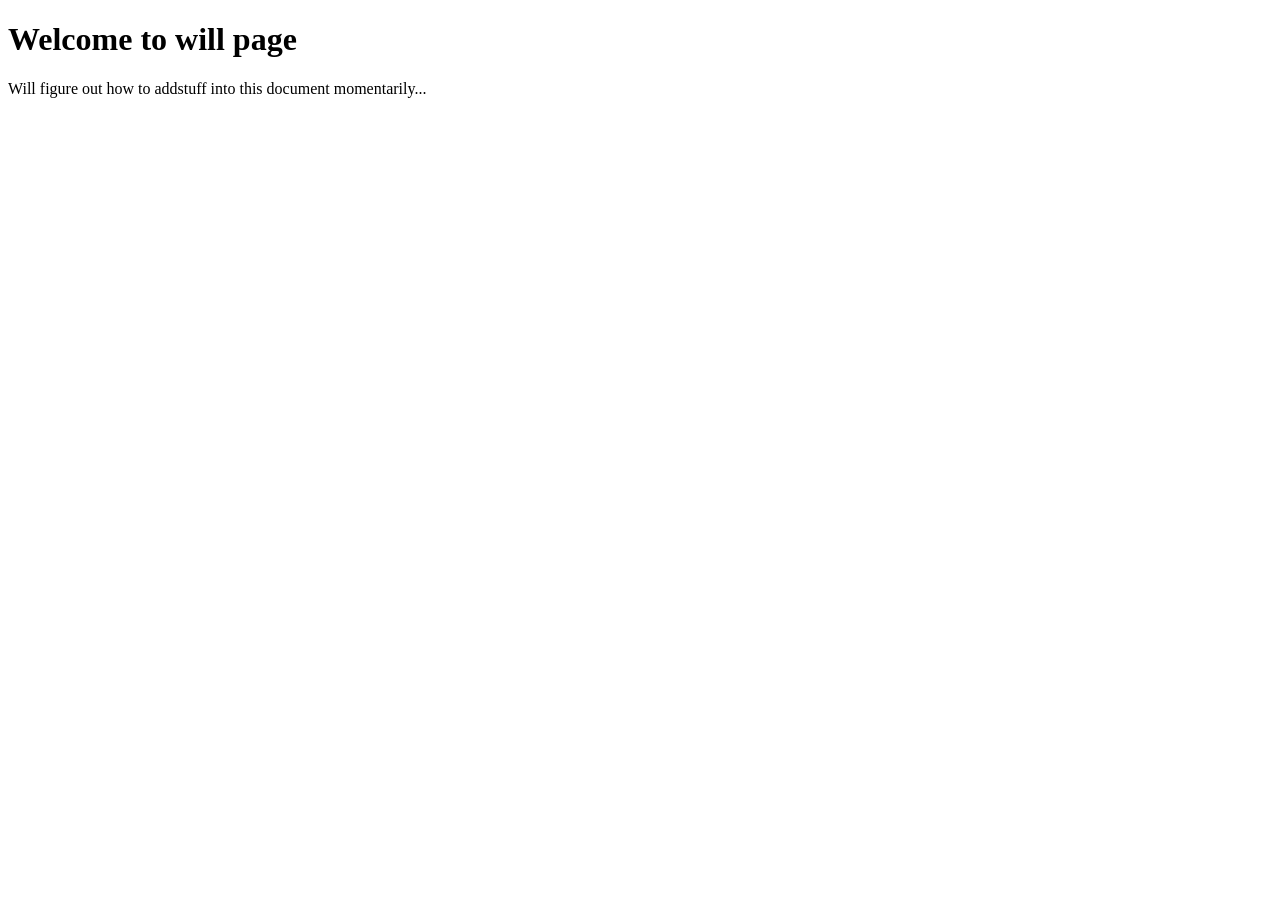
==== index.html @ 45587e91 "WO: Testing generating page to show repo contents." ====
<!DOCTYPE html>
<html lang="en">
  <head>
    <meta charset="UTF-8">
    <meta name="viewport" content="width=device-width, initial-scale=1">
    <title></title>
    <link href="css/style.css" rel="stylesheet">
  </head>
  <body>
    <h1>Welcome to will page</h1> 
    <p>Will figure out how to addstuff into this document momentarily...</p>

    <script src="./cindex.js"></script>
  </body>
</html>
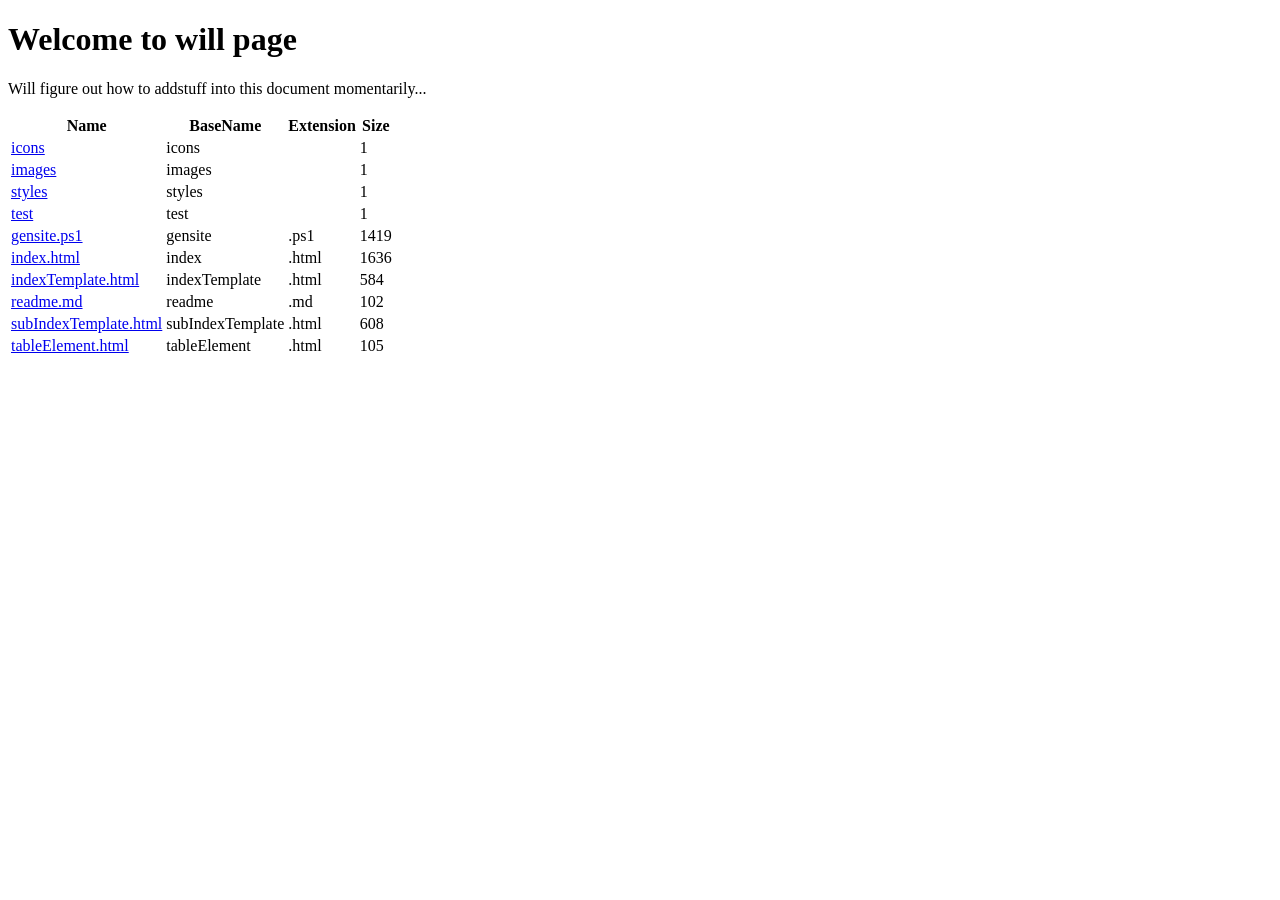
==== commit 2dbd2d4b: "WO: Testing the github pages site generation script." ====
--- a/index.html
+++ b/index.html
@@ -1,15 +1,100 @@
 <!DOCTYPE html>
 <html lang="en">
-  <head>
-    <meta charset="UTF-8">
-    <meta name="viewport" content="width=device-width, initial-scale=1">
-    <title></title>
-    <link href="css/style.css" rel="stylesheet">
-  </head>
-  <body>
-    <h1>Welcome to will page</h1> 
-    <p>Will figure out how to addstuff into this document momentarily...</p>
 
-    <script src="./cindex.js"></script>
-  </body>
+<head>
+  <meta charset="UTF-8">
+  <meta name="viewport" content="width=device-width, initial-scale=1">
+  <title></title>
+  <link href="css/style.css" rel="stylesheet">
+</head>
+
+<body>
+  <h1>Welcome to will page</h1>
+  <p>Will figure out how to addstuff into this document momentarily...</p>
+  <div>
+    <table>
+      <thead>
+        <tr>
+          <th>Name</th>
+          <th>BaseName</th>
+          <th>Extension</th>
+          <th>Size</th>
+        </tr>
+      </thead>
+      <tr>
+  <td>
+    <a href="icons">icons</a>
+  </td>
+  <td>icons</td>
+  <td></td>
+  <td>1</td>
+</tr><tr>
+  <td>
+    <a href="images">images</a>
+  </td>
+  <td>images</td>
+  <td></td>
+  <td>1</td>
+</tr><tr>
+  <td>
+    <a href="styles">styles</a>
+  </td>
+  <td>styles</td>
+  <td></td>
+  <td>1</td>
+</tr><tr>
+  <td>
+    <a href="test">test</a>
+  </td>
+  <td>test</td>
+  <td></td>
+  <td>1</td>
+</tr><tr>
+  <td>
+    <a href="gensite.ps1">gensite.ps1</a>
+  </td>
+  <td>gensite</td>
+  <td>.ps1</td>
+  <td>1419</td>
+</tr><tr>
+  <td>
+    <a href="index.html">index.html</a>
+  </td>
+  <td>index</td>
+  <td>.html</td>
+  <td>1636</td>
+</tr><tr>
+  <td>
+    <a href="indexTemplate.html">indexTemplate.html</a>
+  </td>
+  <td>indexTemplate</td>
+  <td>.html</td>
+  <td>584</td>
+</tr><tr>
+  <td>
+    <a href="readme.md">readme.md</a>
+  </td>
+  <td>readme</td>
+  <td>.md</td>
+  <td>102</td>
+</tr><tr>
+  <td>
+    <a href="subIndexTemplate.html">subIndexTemplate.html</a>
+  </td>
+  <td>subIndexTemplate</td>
+  <td>.html</td>
+  <td>608</td>
+</tr><tr>
+  <td>
+    <a href="tableElement.html">tableElement.html</a>
+  </td>
+  <td>tableElement</td>
+  <td>.html</td>
+  <td>105</td>
+</tr>
+    </table>
+  </div>
+</body>
+
 </html>
+
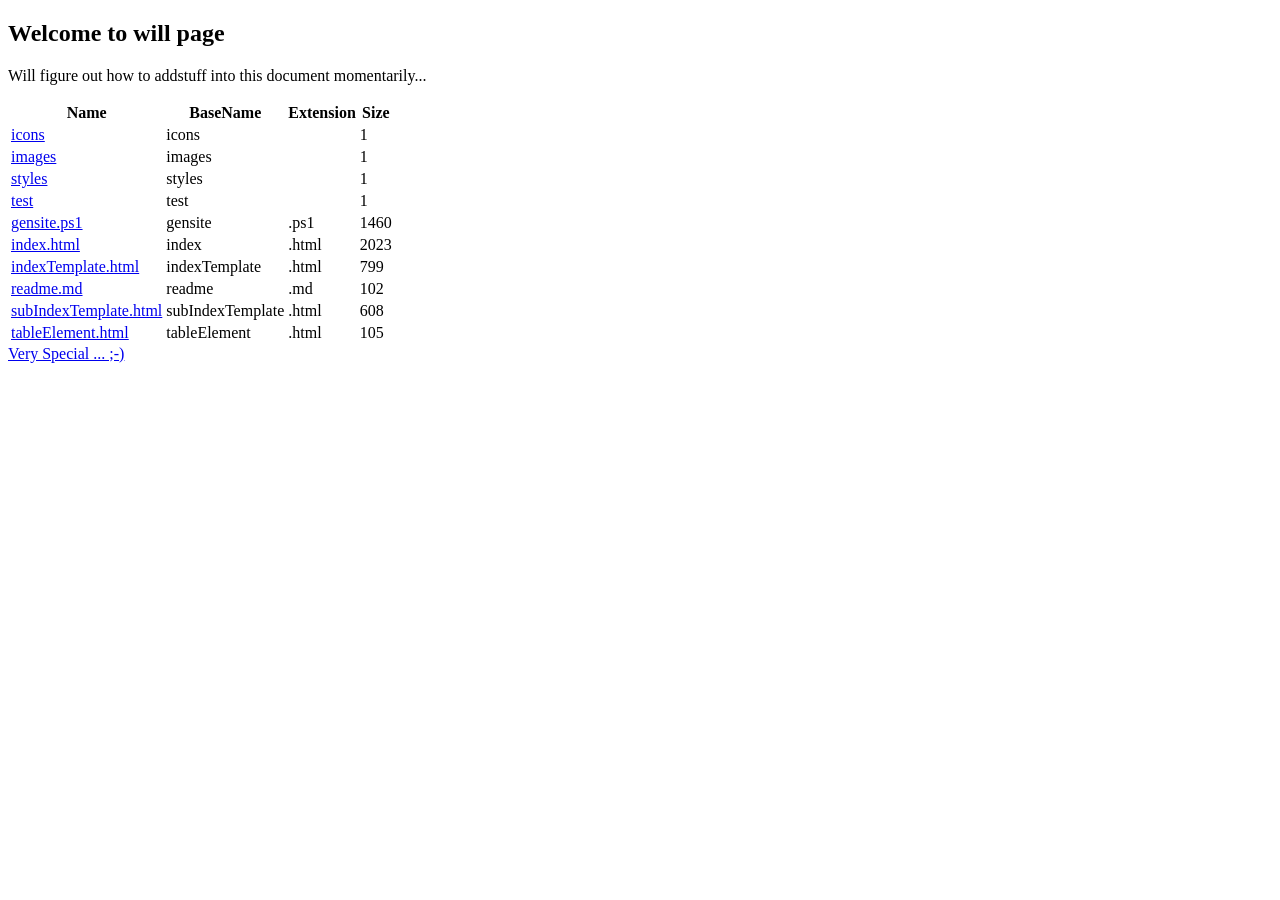
==== commit 770ab704: "WO: Formatted the gensite script." ====
--- a/index.html
+++ b/index.html
@@ -1,27 +1,27 @@
-<!DOCTYPE html>
+<!doctype html>
 <html lang="en">
-
-<head>
-  <meta charset="UTF-8">
-  <meta name="viewport" content="width=device-width, initial-scale=1">
-  <title></title>
-  <link href="css/style.css" rel="stylesheet">
-</head>
-
-<body>
-  <h1>Welcome to will page</h1>
-  <p>Will figure out how to addstuff into this document momentarily...</p>
-  <div>
-    <table>
-      <thead>
+  <head>
+    <meta charset="UTF-8" />
+    <meta name="viewport" content="width=device-width, initial-scale=1" />
+    <title></title>
+    <link href="css/style.css" rel="stylesheet" />
+  </head>
+  
+  <body>
+    <section>
+    <h1>Welcome to will page</h1>
+    <p>Will figure out how to addstuff into this document momentarily...</p>
+    <div>
+      <table>
+        <thead>
+          <tr>
+            <th>Name</th>
+            <th>BaseName</th>
+            <th>Extension</th>
+            <th>Size</th>
+          </tr>
+        </thead>
         <tr>
-          <th>Name</th>
-          <th>BaseName</th>
-          <th>Extension</th>
-          <th>Size</th>
-        </tr>
-      </thead>
-      <tr>
   <td>
     <a href="icons">icons</a>
   </td>
@@ -55,21 +55,21 @@
   </td>
   <td>gensite</td>
   <td>.ps1</td>
-  <td>1419</td>
+  <td>1460</td>
 </tr><tr>
   <td>
     <a href="index.html">index.html</a>
   </td>
   <td>index</td>
   <td>.html</td>
-  <td>1636</td>
+  <td>2023</td>
 </tr><tr>
   <td>
     <a href="indexTemplate.html">indexTemplate.html</a>
   </td>
   <td>indexTemplate</td>
   <td>.html</td>
-  <td>584</td>
+  <td>799</td>
 </tr><tr>
   <td>
     <a href="readme.md">readme.md</a>
@@ -92,9 +92,14 @@
   <td>.html</td>
   <td>105</td>
 </tr>
-    </table>
-  </div>
-</body>
-
+      </table>
+    </div>
+    <footer>
+      <a href="https://www.youtube.com/watch?v=dQw4w9WgXcQ">
+        Very Special ... ;-) 
+      </a>
+    </footer>
+    </section>
+  </body>
 </html>
 
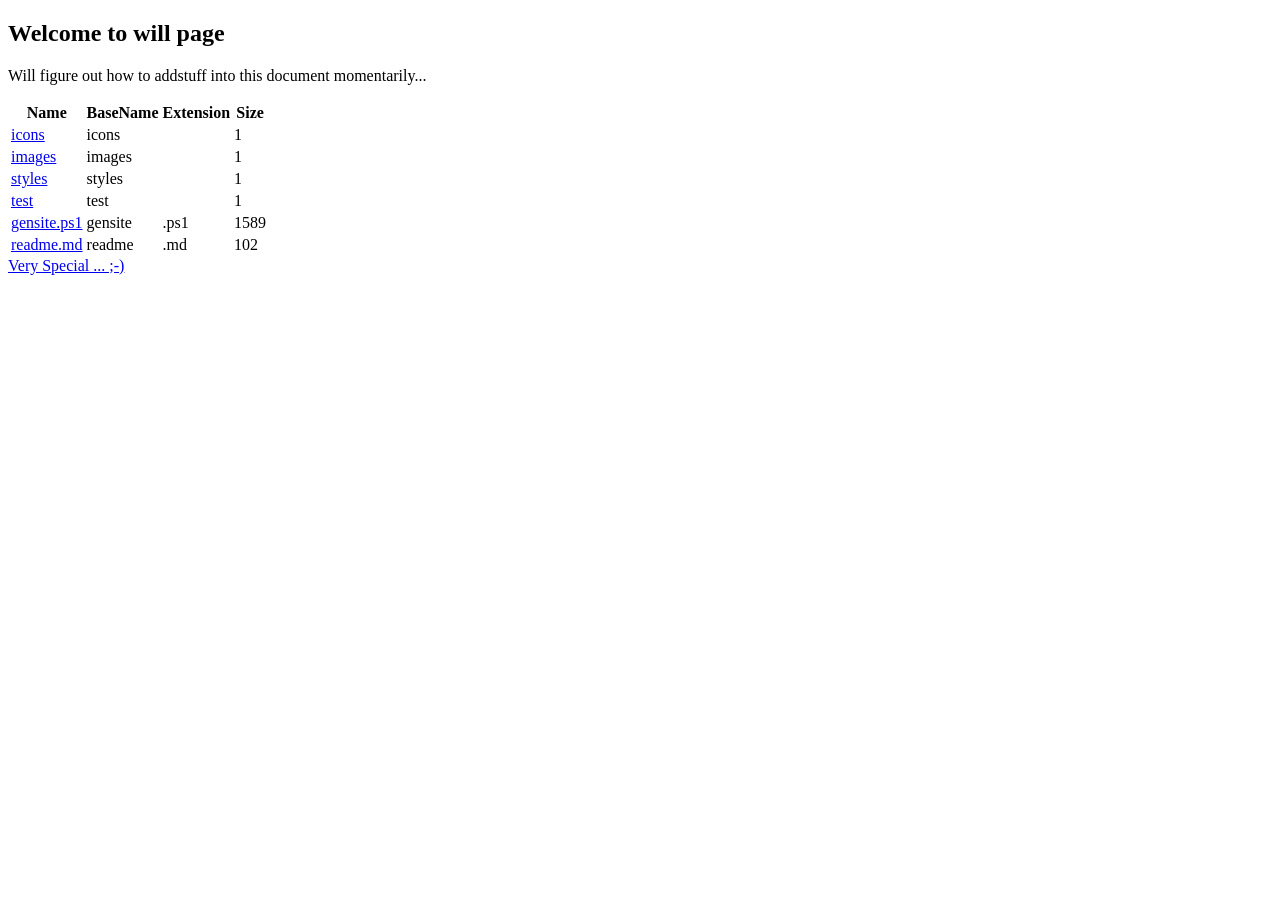
==== commit ac006a12: "WO: Updated the script to check against list of files and folders to ignore." ====
--- a/index.html
+++ b/index.html
@@ -55,21 +55,7 @@
   </td>
   <td>gensite</td>
   <td>.ps1</td>
-  <td>1460</td>
-</tr><tr>
-  <td>
-    <a href="index.html">index.html</a>
-  </td>
-  <td>index</td>
-  <td>.html</td>
-  <td>2023</td>
-</tr><tr>
-  <td>
-    <a href="indexTemplate.html">indexTemplate.html</a>
-  </td>
-  <td>indexTemplate</td>
-  <td>.html</td>
-  <td>799</td>
+  <td>1589</td>
 </tr><tr>
   <td>
     <a href="readme.md">readme.md</a>
@@ -77,20 +63,6 @@
   <td>readme</td>
   <td>.md</td>
   <td>102</td>
-</tr><tr>
-  <td>
-    <a href="subIndexTemplate.html">subIndexTemplate.html</a>
-  </td>
-  <td>subIndexTemplate</td>
-  <td>.html</td>
-  <td>608</td>
-</tr><tr>
-  <td>
-    <a href="tableElement.html">tableElement.html</a>
-  </td>
-  <td>tableElement</td>
-  <td>.html</td>
-  <td>105</td>
 </tr>
       </table>
     </div>
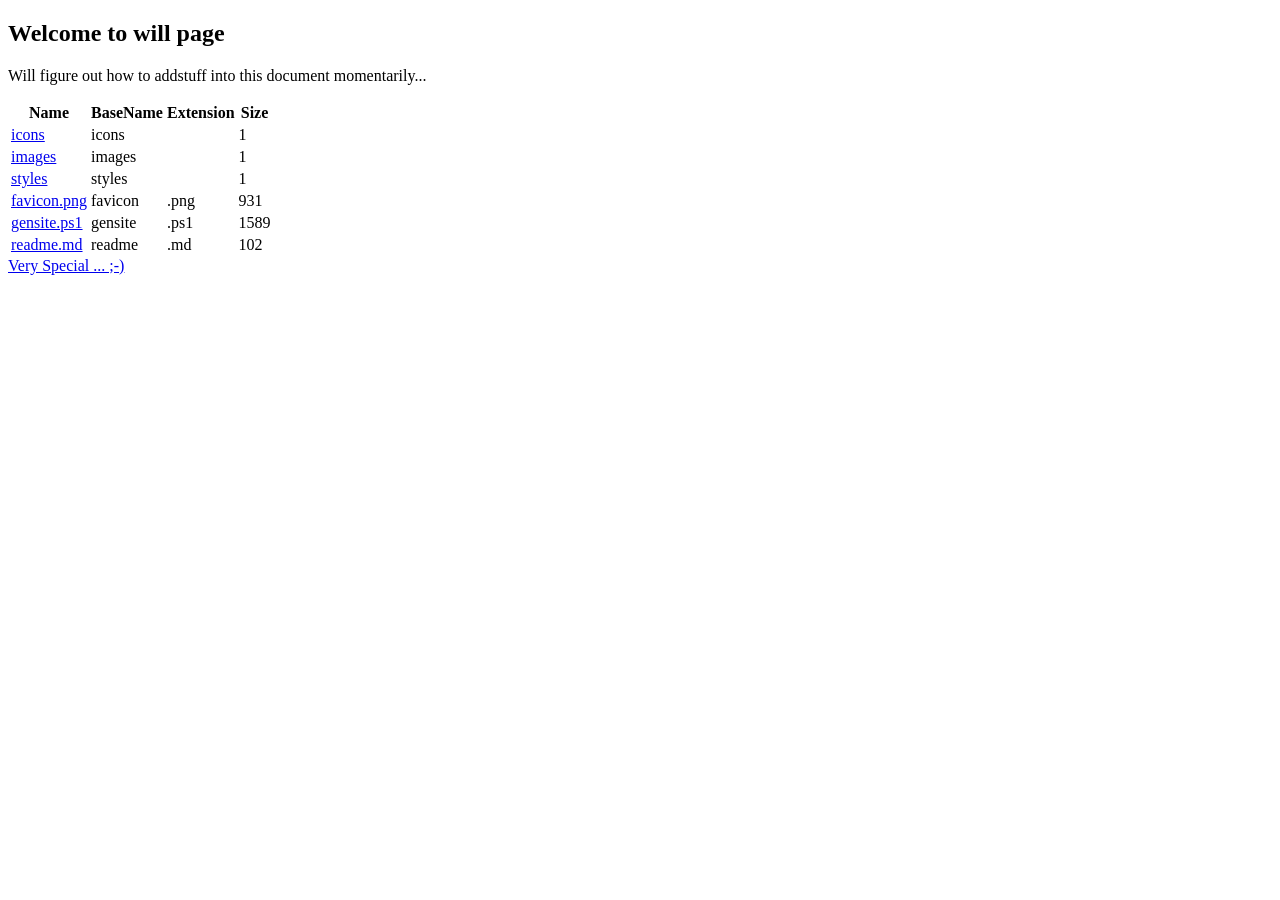
==== commit 261d1c40: "WO: Updated the site contents" ====
--- a/index.html
+++ b/index.html
@@ -44,11 +44,11 @@
   <td>1</td>
 </tr><tr>
   <td>
-    <a href="test">test</a>
+    <a href="favicon.png">favicon.png</a>
   </td>
-  <td>test</td>
-  <td></td>
-  <td>1</td>
+  <td>favicon</td>
+  <td>.png</td>
+  <td>931</td>
 </tr><tr>
   <td>
     <a href="gensite.ps1">gensite.ps1</a>
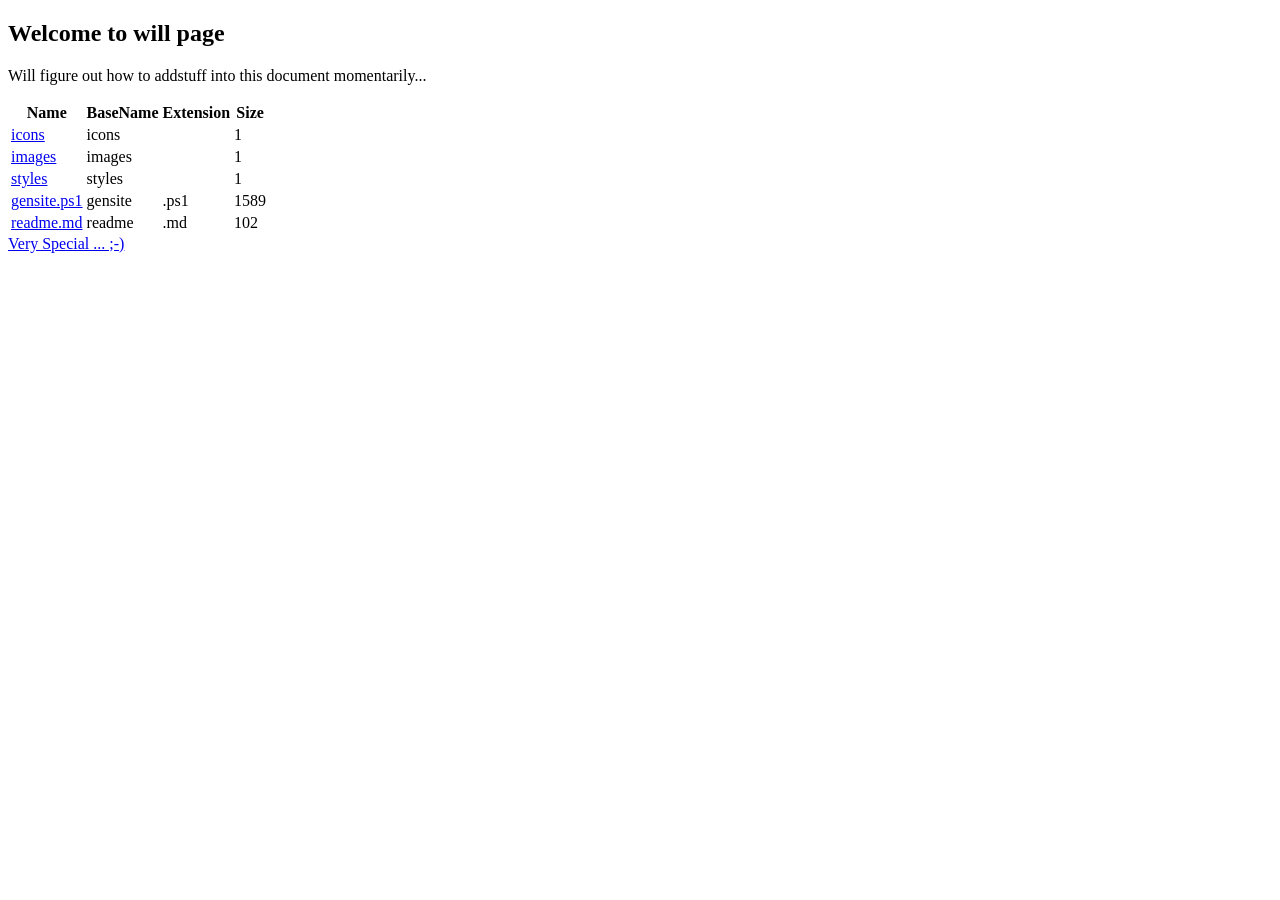
==== commit 564bfdde: "WO: Added a really cool picture of myself." ====
--- a/index.html
+++ b/index.html
@@ -44,13 +44,6 @@
   <td>1</td>
 </tr><tr>
   <td>
-    <a href="favicon.png">favicon.png</a>
-  </td>
-  <td>favicon</td>
-  <td>.png</td>
-  <td>931</td>
-</tr><tr>
-  <td>
     <a href="gensite.ps1">gensite.ps1</a>
   </td>
   <td>gensite</td>
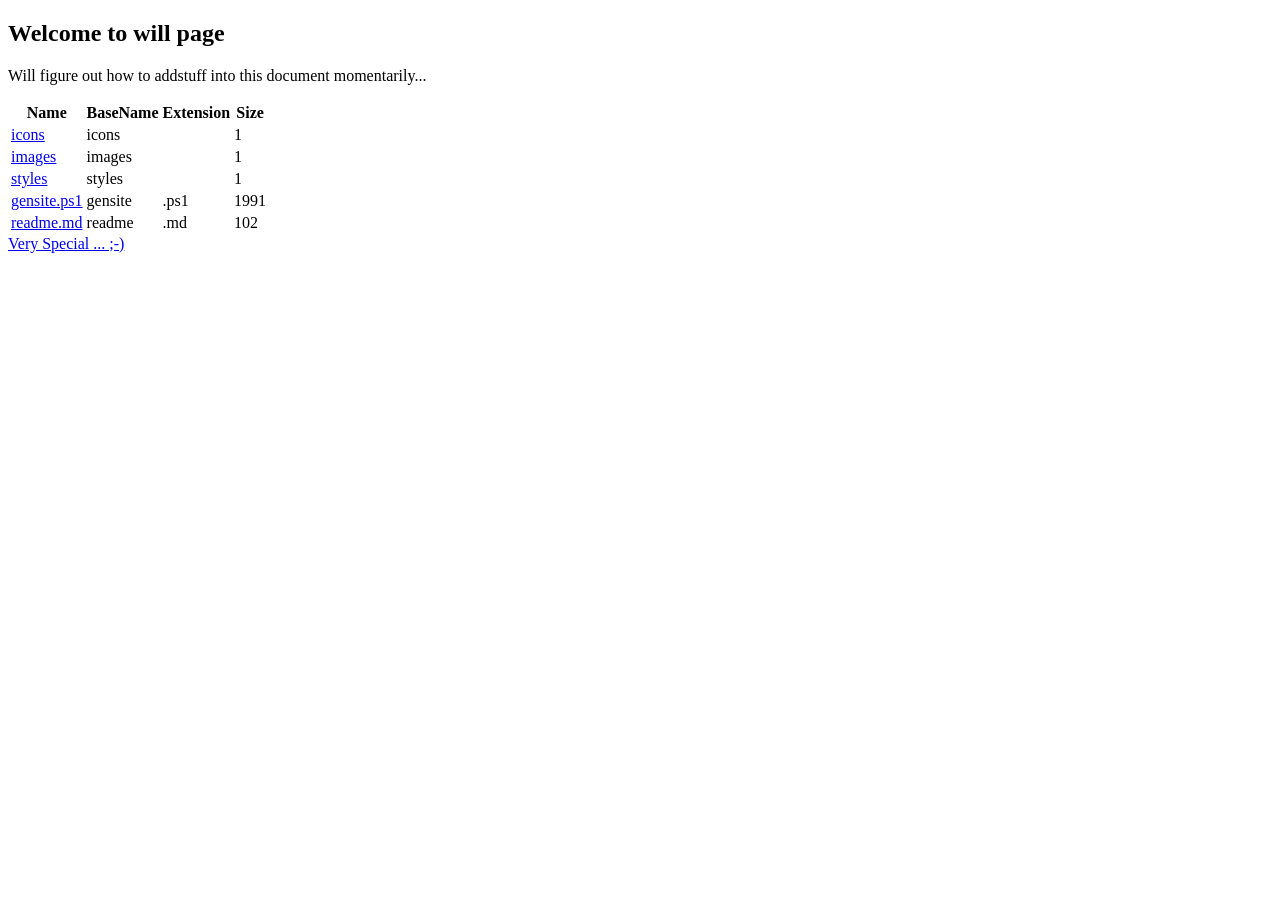
==== commit 307b7c59: "WO: Made header generation component of the site." ====
--- a/index.html
+++ b/index.html
@@ -1,12 +1,12 @@
 <!doctype html>
 <html lang="en">
   <head>
-    <meta charset="UTF-8" />
-    <meta name="viewport" content="width=device-width, initial-scale=1" />
-    <title></title>
-    <link href="css/style.css" rel="stylesheet" />
-  </head>
-  
+  <meta charset="UTF-8" />
+  <meta name="viewport" content="width=device-width, initial-scale=1" />
+  <title>Will Epic Website for Resources</title>
+  <link rel="icon" href="https://betterlordwilliam.github.io/PublicPictures/images/Epic.png" />
+  <link rel="stylesheet" href="" />
+</head>
   <body>
     <section>
     <h1>Welcome to will page</h1>
@@ -48,7 +48,7 @@
   </td>
   <td>gensite</td>
   <td>.ps1</td>
-  <td>1589</td>
+  <td>1991</td>
 </tr><tr>
   <td>
     <a href="readme.md">readme.md</a>
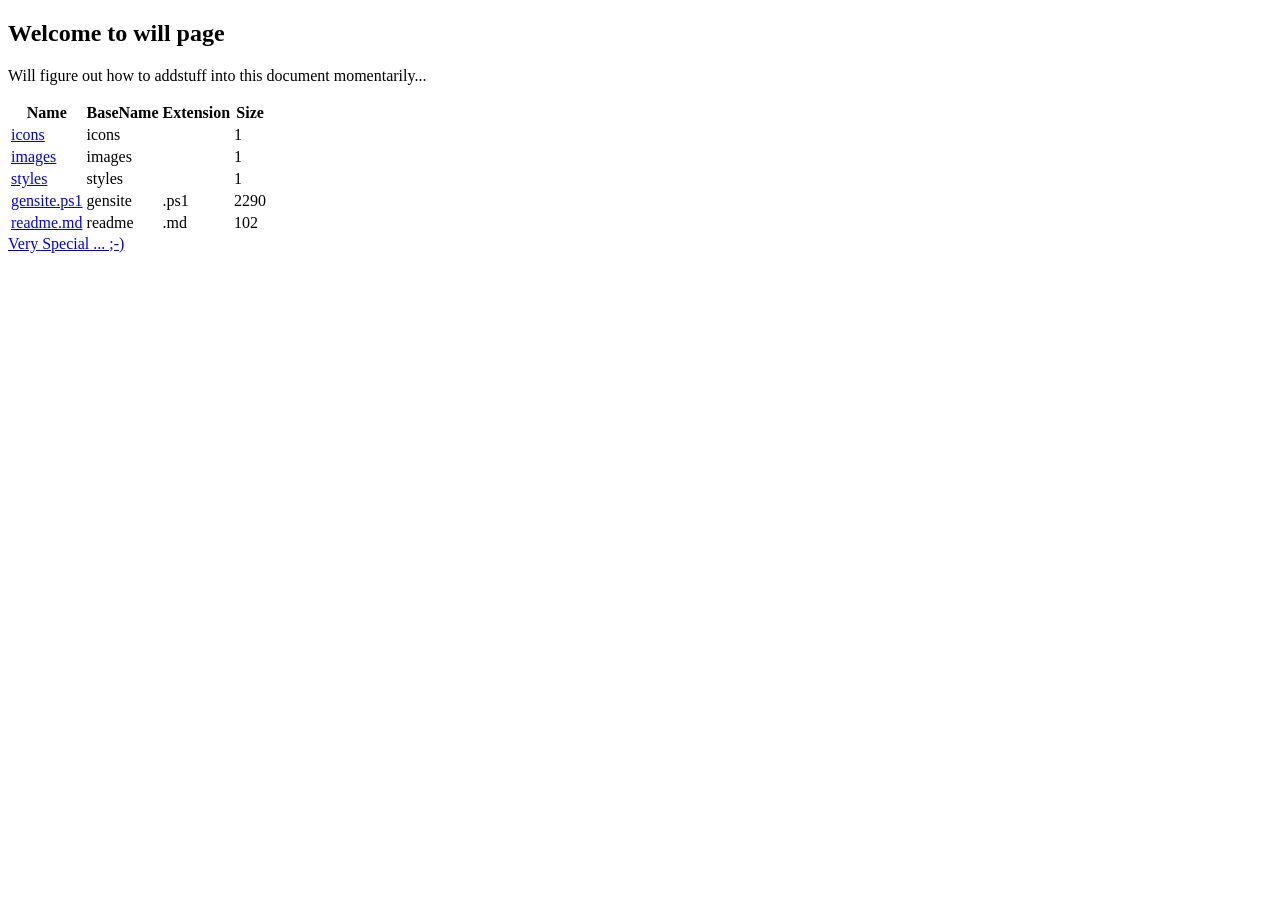
==== commit 51bfe53e: "WO: Added substitution for the title of the site." ====
--- a/index.html
+++ b/index.html
@@ -3,7 +3,7 @@
   <head>
   <meta charset="UTF-8" />
   <meta name="viewport" content="width=device-width, initial-scale=1" />
-  <title>Will Epic Website for Resources</title>
+  <title>Will Epic Website</title>
   <link rel="icon" href="https://betterlordwilliam.github.io/PublicPictures/images/Epic.png" />
   <link rel="stylesheet" href="" />
 </head>
@@ -48,7 +48,7 @@
   </td>
   <td>gensite</td>
   <td>.ps1</td>
-  <td>1991</td>
+  <td>2290</td>
 </tr><tr>
   <td>
     <a href="readme.md">readme.md</a>
